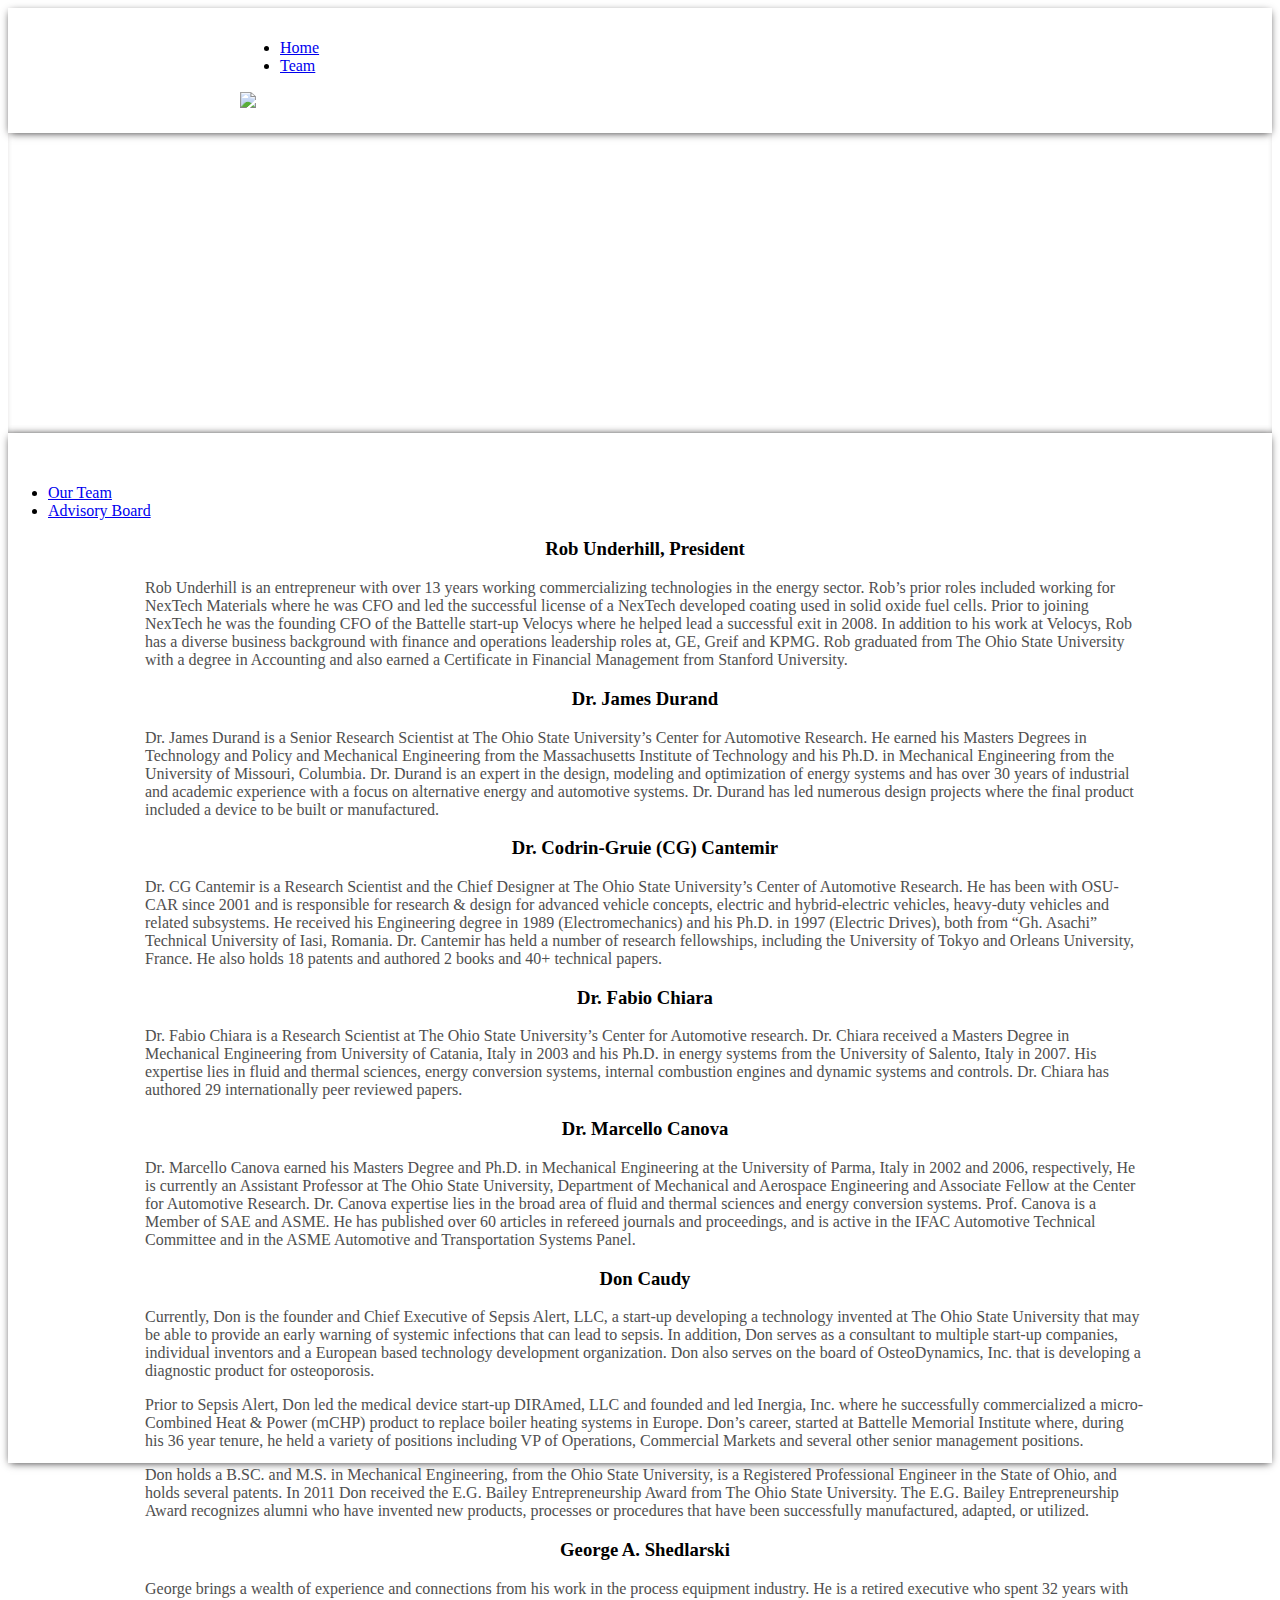
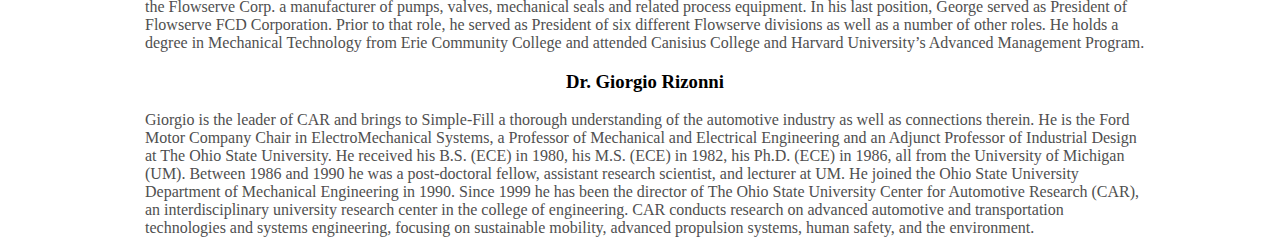
==== team.html @ 68e17be0 "Text changes, added php form file" ====
<!DOCTYPE html>
<html lang="en">
  <head>
    <meta charset="utf-8">
    <title>Simple Fill</title>

    <meta name="description" content="">
    <meta name="author" content="">
    <div class=""></div>
    <!-- Styles -->

    <link rel='stylesheet' type='text/css' href='assets/css/application.css'/>
    <link rel='stylesheet' type='text/css' href='assets/css/team.css'/>
    <link href="assets/css/bootstrap.css" rel="stylesheet" media="screen">
    <link href="assets/css/bootstrap.min.css" rel="stylesheet" media="screen">
     <link rel="stylesheet" type="text/css" href='http://fonts.googleapis.com/css?family=Ubuntu:300|Open+Sans'>
  </head>

  <body>
    <!-- Nav Bar -->

    <div class="container-nav">
      <div class="masthead">
        <ul class="nav nav-pills pull-right">
          <li><a href="index.html">Home</a></li>
          <li class="active"><a href="team.html">Team</a></li>

        </ul>
        <h3 class="muted"><a href="index.html"><img src="assets/img/SFBlack.png" hiehgt="100px" width"60px"></a></h3>
      </div>
    </div>

    <div id="image"></div>
    <div id="teamdiv">

      <div class= "row navpadding">
        <div class= "span3">
          <div class="tabbable">
            <ul class="nav nav-tabs nav-stacked tabs-left" id="myTab" >
              <li class="active"><a data-toggle="tab" href="#team">Our Team</a></li>
              <li><a data-toggle="tab" href="#board" >Advisory Board</a></li>
            </ul>
         </div>
        </div>

      <!-- Tab Content -->
      <div class="tab-content">
         <div class="tab-pane active" id="team">
          <div class= "span9">

            <!-- Team Members Tab -->
            <div class="centered teamcontent">
              <div class="row">
                <div class="span12">
                  <h3 align="center">Rob Underhill, President</h3>
           <p>Rob Underhill is an entrepreneur with over 13 years working commercializing technologies in the energy sector. Rob’s prior roles included working for NexTech Materials where he was CFO and led the successful license of a NexTech developed coating used in solid oxide fuel cells. Prior to joining NexTech he was the founding CFO of the Battelle start-up Velocys where he helped lead a successful exit in 2008. In addition to his work at Velocys, Rob has a diverse business background with finance and operations leadership roles at, GE, Greif and KPMG. Rob graduated from The Ohio State University with a degree in Accounting and also earned a Certificate in Financial Management from Stanford University.</p>
                </div>
              </div>
          <div class="row">
            <div class="span12">
              <h3 align = "center"> Dr. James Durand</h3>
            <p>Dr. James Durand is a Senior Research Scientist at The Ohio State University’s Center for Automotive Research. He earned his Masters Degrees in Technology and Policy and Mechanical Engineering from the Massachusetts Institute of Technology and his Ph.D. in Mechanical Engineering from the University of Missouri, Columbia. Dr. Durand is an expert in the design, modeling and optimization of energy systems and has over 30 years of industrial and academic experience with a focus on alternative energy and automotive systems. Dr. Durand has led numerous design projects where the final product included a device to be built or manufactured.</p>
            </div></div>
          <div class="row">
            <div class="span12">
            <h3 align = "center">Dr. Codrin-Gruie (CG) Cantemir</h3>
          <p>Dr. CG Cantemir is a Research Scientist and the Chief Designer at The Ohio State University’s Center of Automotive Research. He has been with OSU-CAR since 2001 and is responsible for research & design for advanced vehicle concepts, electric and hybrid-electric vehicles, heavy-duty vehicles and related subsystems. He received his Engineering degree in 1989 (Electromechanics) and his Ph.D. in 1997 (Electric Drives), both from “Gh. Asachi” Technical University of Iasi, Romania. Dr. Cantemir has held a number of research fellowships, including the University of Tokyo and Orleans University, France. He also holds 18 patents and authored 2 books and 40+ technical papers.</p>
          </div></div>
          <div class="row">
            <div class="span12">
              <h3 align = "center"> Dr. Fabio Chiara</h3>
            <p>Dr. Fabio Chiara is a Research Scientist at The Ohio State University’s Center for Automotive research. Dr. Chiara received a Masters Degree in Mechanical Engineering from University of Catania, Italy in 2003 and his Ph.D. in energy systems from the University of Salento, Italy in 2007. His expertise lies in fluid and thermal sciences, energy conversion systems, internal combustion engines and dynamic systems and controls. Dr. Chiara has authored 29 internationally peer reviewed papers.</p>
            </div></div>
          <div class="row">
            <div class="span12">
            <h3 align = "center">Dr. Marcello Canova</h3>
          <p>Dr. Marcello Canova earned his Masters Degree and Ph.D. in Mechanical Engineering at the University of Parma, Italy in 2002 and 2006, respectively,  He is currently an Assistant Professor at The Ohio State University, Department of Mechanical and Aerospace Engineering and Associate Fellow at the Center for Automotive Research. Dr. Canova expertise lies in the broad area of fluid and thermal sciences and energy conversion systems.  Prof. Canova is a Member of SAE and ASME.  He has published over 60 articles in refereed journals and proceedings, and is active in the IFAC Automotive Technical Committee and in the ASME Automotive and Transportation Systems Panel.</p>
             </div>
            </div>
        </div>
        </div>
      </div>
        <!-- Advisory Board Tab -->
      <div class="tab-pane" id="board">
        <div class= "span9">
        <div class="centered teamcontent">
         <div class="row">
          <div class = "span12">
           <h3 align="center">Don Caudy</h3>
           <p>Currently, Don is the founder and Chief Executive of Sepsis Alert, LLC, a start-up developing a technology invented at The Ohio State University that may be able to provide an early warning of systemic infections that can lead to sepsis.  In addition, Don serves as a consultant to multiple start-up companies, individual inventors and a European based technology development organization. Don also serves on the board of OsteoDynamics, Inc. that is developing a diagnostic product for osteoporosis.</p>
           <p>
          Prior to Sepsis Alert, Don led the medical device start-up DIRAmed, LLC and founded and led Inergia, Inc. where he successfully commercialized a micro-Combined Heat & Power (mCHP) product to replace boiler heating systems in Europe.   Don’s career, started at Battelle Memorial Institute where, during his 36 year tenure, he held a variety of positions including VP of Operations, Commercial Markets and several other senior management positions. </p>
          <p>
          Don holds a B.SC. and M.S. in Mechanical Engineering, from the Ohio State University, is a Registered Professional Engineer in the State of Ohio, and holds several patents.  In 2011 Don received the E.G. Bailey Entrepreneurship Award from The Ohio State University. The E.G. Bailey Entrepreneurship Award recognizes alumni who have invented new products, processes or procedures that have been successfully manufactured, adapted, or utilized.</p>
          </div>
        </div>
        <div class="row">
          <div class = "span12">
          <h3 align="center"> George A. Shedlarski</h3>
          <p>George brings a wealth of experience and connections from his work in the process equipment industry. He is a retired executive who spent 32 years with the Flowserve Corp. a manufacturer of pumps, valves, mechanical seals and related process equipment.  In his last position, George served as President of Flowserve FCD Corporation.  Prior to that role, he served as President of six different Flowserve divisions as well as a number of other roles.  He holds a degree in Mechanical Technology from Erie Community College and attended Canisius College and Harvard University’s Advanced Management Program. </p>
      </div></div>
      <div class="row">
        <div class = "span12">
          <h3 align="center">Dr. Giorgio Rizonni</h3>
          <p>Giorgio is the leader of CAR and brings to Simple-Fill a thorough understanding of the automotive industry as well as connections therein.  He is the Ford Motor Company Chair in ElectroMechanical Systems, a Professor of Mechanical and Electrical Engineering and an Adjunct Professor of Industrial Design at The Ohio State University. He received his B.S. (ECE) in 1980, his M.S. (ECE) in 1982, his Ph.D. (ECE) in 1986, all from the University of Michigan (UM). Between 1986 and 1990 he was a post-doctoral fellow, assistant research scientist, and lecturer at UM. He joined the Ohio State University Department of Mechanical Engineering in 1990.  Since 1999 he has been the director of The Ohio State University Center for Automotive Research (CAR), an interdisciplinary university research center in the college of engineering. CAR conducts research on advanced automotive and transportation technologies and systems engineering, focusing on sustainable mobility, advanced propulsion systems, human safety, and the environment.</p>
                  </div>
                </div>
              </div>
            </div>
            </div>
            </div>
          </div>
        </div>
      </div>
    </div>

    <!-- Footer -->
    <div class="footer">
      <p align="center">&copy; Simple Fill 2013</p>
    </div>

    <!-- Scripts -->
    <script src="https://ajax.googleapis.com/ajax/libs/jquery/1.7.1/jquery.min.js"></script>
    <script src="http://code.jquery.com/jquery.js"></script>
    <script src="assets/js/bootstrap.min.js"></script>

  </body>
</html>
---- assets/css/application.css ----
img {
  max-width: 100%;
}

p {
  color: #D6D6D6;
}

.container-nav {
  margin: 0 auto;
  max-width: 100%;
  -webkit-box-shadow: 0 2px 8px -2px #302e2f;
  -moz-box-shadow: 0 2px 8px -2px #302e2f;
  box-shadow: 0 2px 8px -2px #302e2f;
  z-index: 5;
  position: relative;
  padding-top: 10px;
  padding-bottom: 1px
}



.container-narrow > hr {
  margin: 30px 0;

}

.marketing p + h4 {
  margin-top: 28px;
  max-width: 100%;
}

.masthead {
  width: 800px;
  margin-left: auto;
  margin-right: auto;
  position: relative;
}

.muted {
  margin-top: 0px;
}

.nav {
  padding-top: 5px;
}

.centered {
  margin-left: auto;
  margin-right: auto;
  position: relative;
  width: 1000px;
  max-width: 100%;
}



.container-nav img:nth-child(1) {
  height: 40px;
  margin-top: -5px
}

#welcome img {
  margin-top: 15px;
}

.footer {
  padding-top: 10px;
  background-image:url(../img/grey_wash_wall.png);
  color: white;
  padding-bottom: 10px;
}

.footer p {
  color:white;
}
---- assets/css/team.css ----
#image {
  background-image: url(../img/slide-02.jpg);
  height: 300px;
  position: relative;
  -webkit-box-shadow: 0 -4px 9px -6px #302e2f inset;
  -moz-box-shadow: 0 -4px 9px -6px #302e2f inset;
  box-shadow: 0 -4px 9px -6px #302e2f inset;
  z-index: 4;
}

#teamdiv {
  background-image: url(../img/bgnoise_lg.png);
  height: 1000px;
  width: 100%;
  -webkit-box-shadow: 0 2px 8px -2px #302e2f;
  -moz-box-shadow: 0 2px 8px -2px #302e2f;
  box-shadow: 0 2px 8px -2px #302e2f;
  z-index: 3;
  position: relative;
  padding-top: 30px;
}

#teamdiv p {
  color: #4F4F4F;
}

.centeredteam {
   margin-left: auto;
  margin-right: auto;
  position: relative;
  width: 1400px;
}

.teamcontent {
  padding-left: 10px;
}
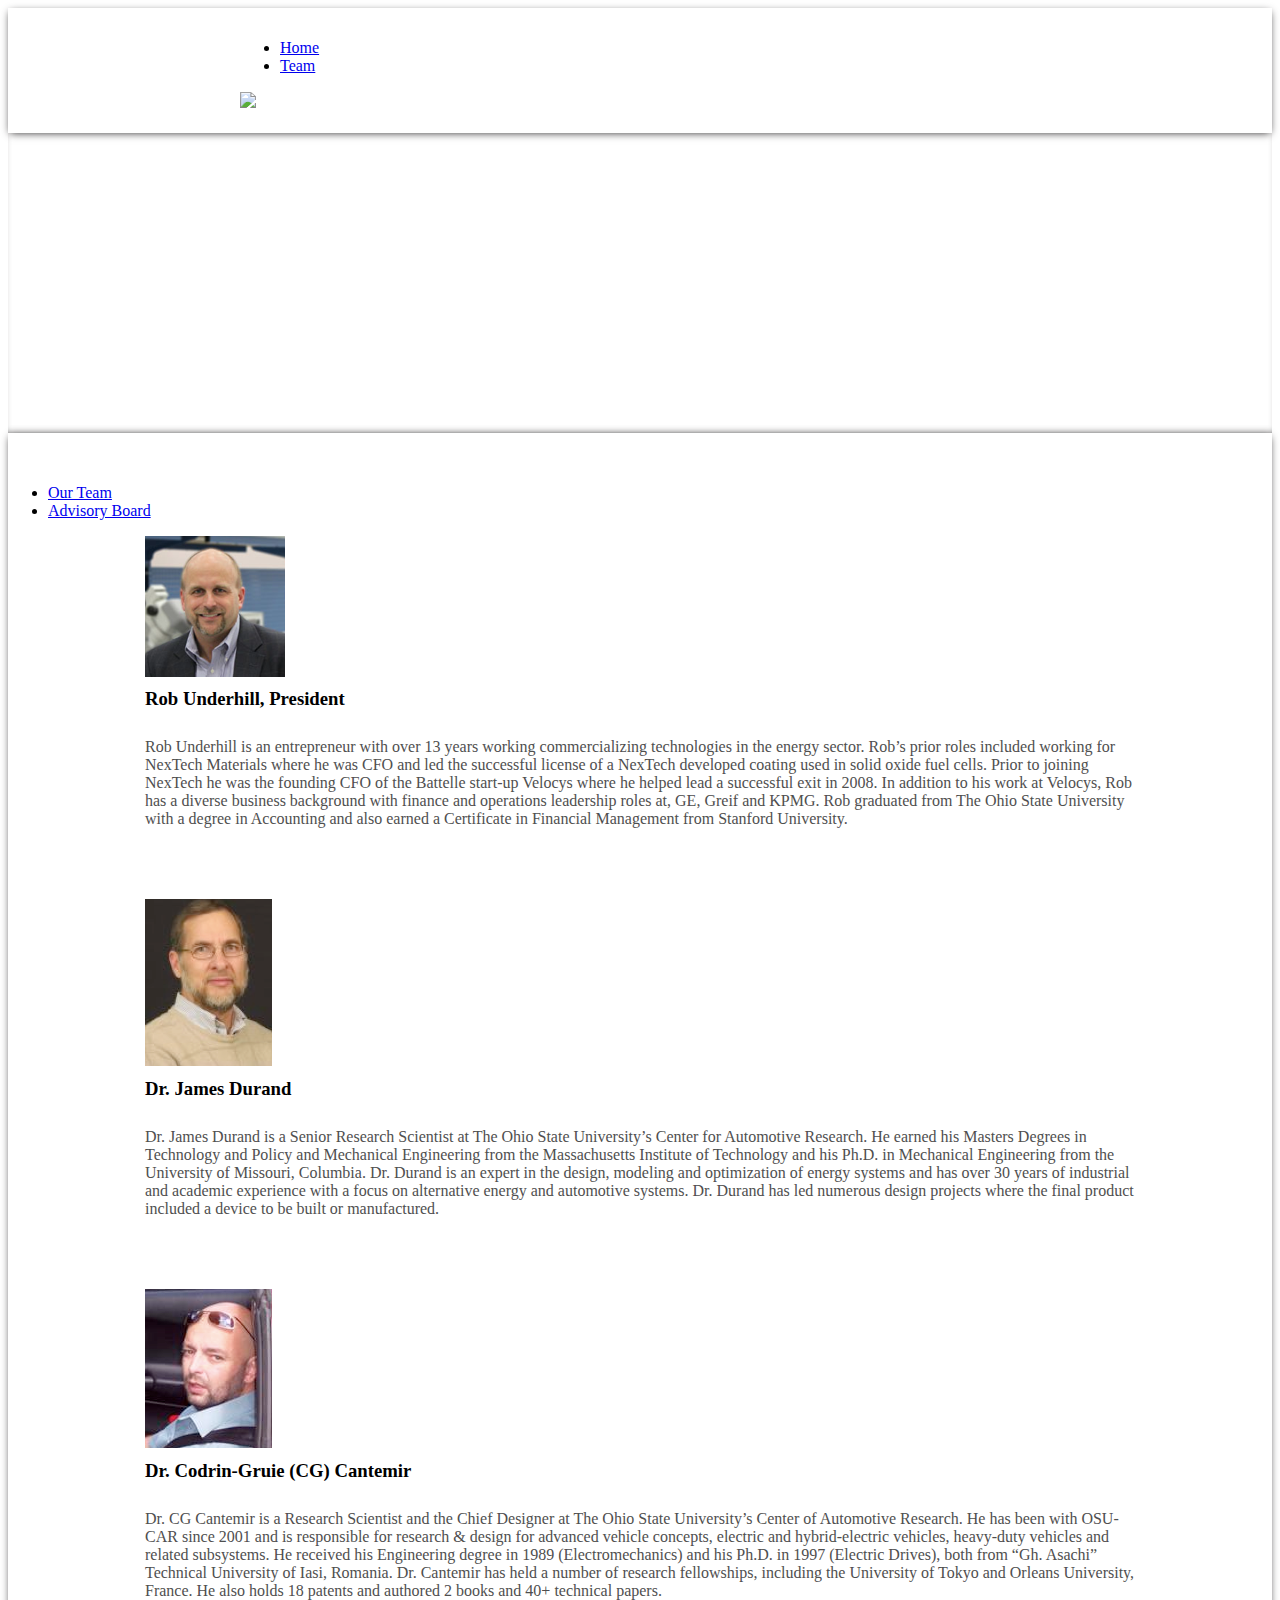
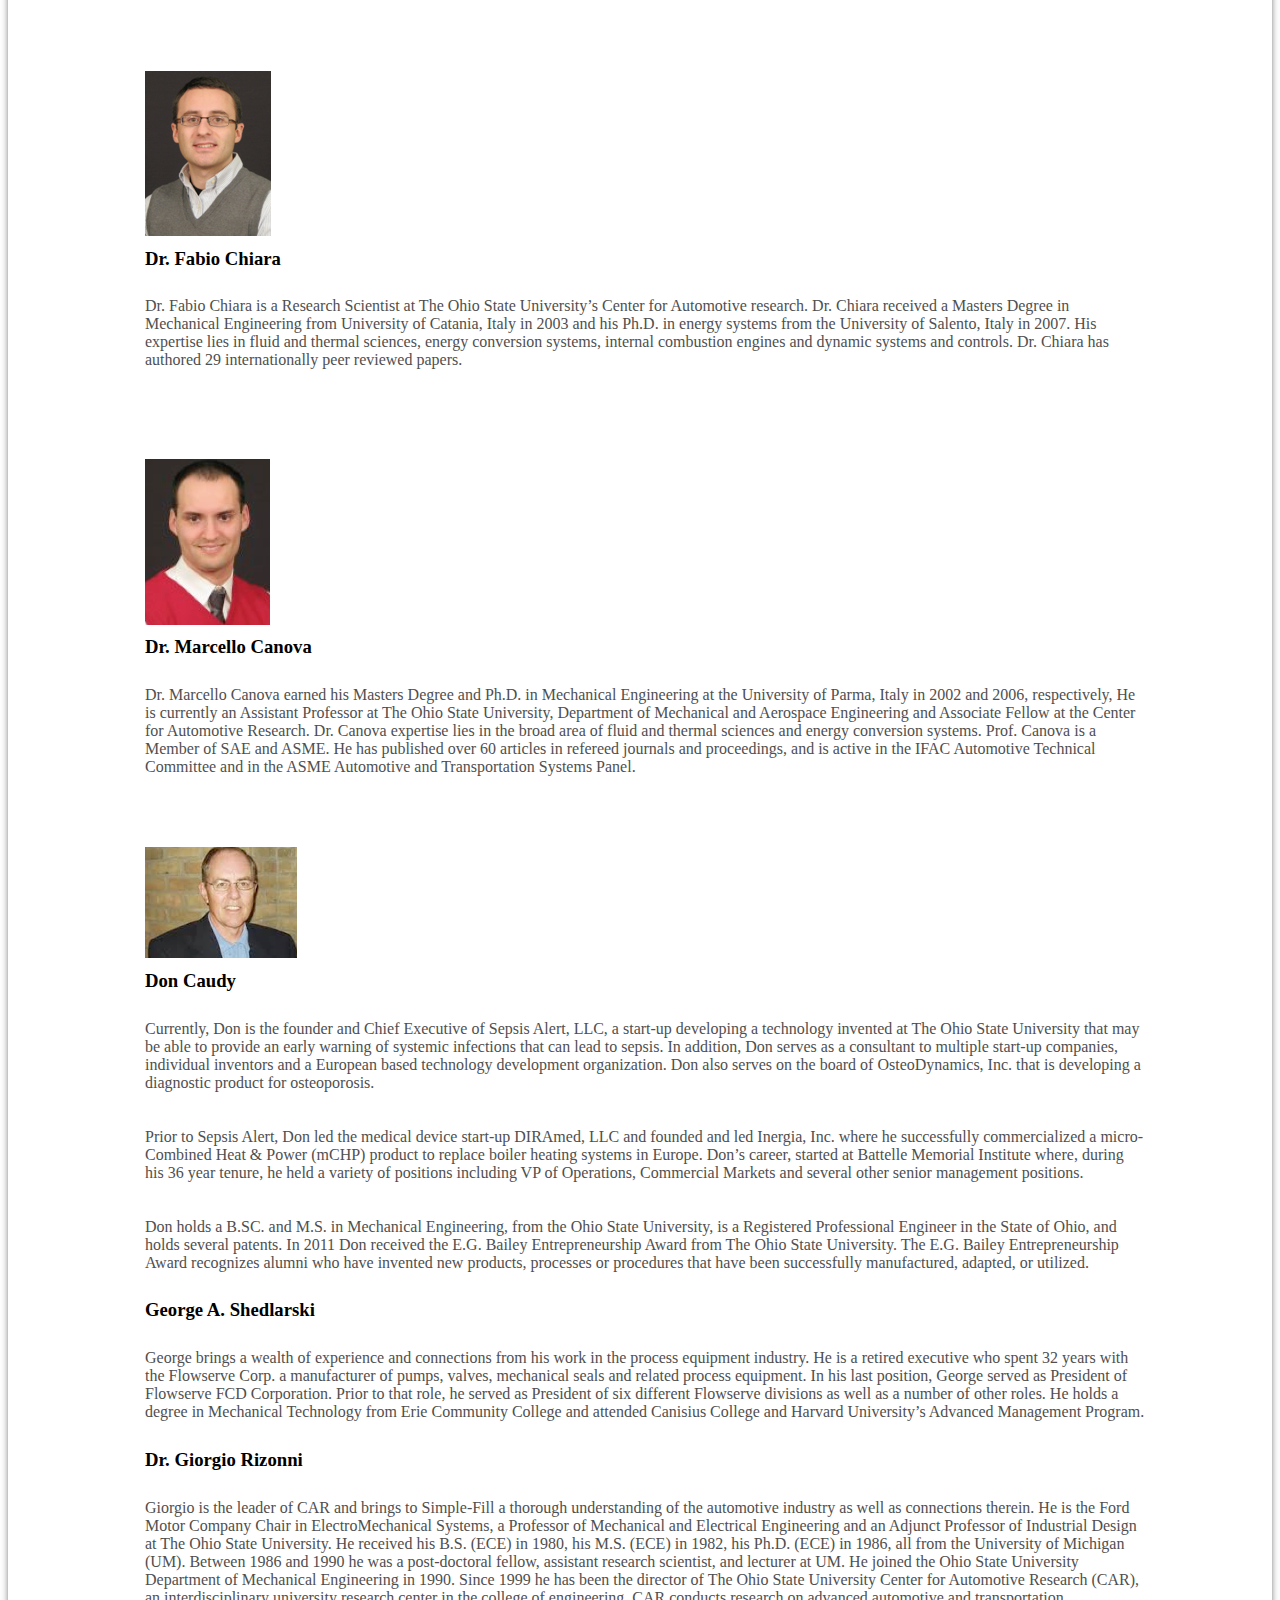
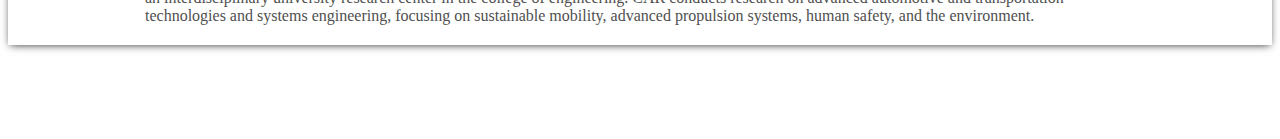
==== commit 7bbe2f2a: "Added a couple of CSS animations, headshohots" ====
--- a/team.html
+++ b/team.html
@@ -12,6 +12,7 @@
 
     <link rel='stylesheet' type='text/css' href='assets/css/application.css'/>
     <link rel='stylesheet' type='text/css' href='assets/css/team.css'/>
+    <link rel='stylesheet' type='text/css' href='assets/css/animate.css'/>
     <link href="assets/css/bootstrap.css" rel="stylesheet" media="screen">
     <link href="assets/css/bootstrap.min.css" rel="stylesheet" media="screen">
      <link rel="stylesheet" type="text/css" href='http://fonts.googleapis.com/css?family=Ubuntu:300|Open+Sans'>
@@ -33,48 +34,56 @@
 
     <div id="image"></div>
     <div id="teamdiv">
-
-      <div class= "row navpadding">
+      <div class="centered">
+      <div class= "navpadding">
         <div class= "span3">
           <div class="tabbable">
             <ul class="nav nav-tabs nav-stacked tabs-left" id="myTab" >
               <li class="active"><a data-toggle="tab" href="#team">Our Team</a></li>
               <li><a data-toggle="tab" href="#board" >Advisory Board</a></li>
             </ul>
+          </div>
          </div>
         </div>
 
       <!-- Tab Content -->
       <div class="tab-content">
-         <div class="tab-pane active" id="team">
-          <div class= "span9">
+         <div class="tab-pane active fade in" id="team">
+          <div class= "span12">
 
             <!-- Team Members Tab -->
             <div class="centered teamcontent">
               <div class="row">
-                <div class="span12">
-                  <h3 align="center">Rob Underhill, President</h3>
+
+                <div class="span2"><img src="assets/img/rob.png"></div>
+                <div class="span9">
+                  <h3>Rob Underhill, President</h3>
            <p>Rob Underhill is an entrepreneur with over 13 years working commercializing technologies in the energy sector. Rob’s prior roles included working for NexTech Materials where he was CFO and led the successful license of a NexTech developed coating used in solid oxide fuel cells. Prior to joining NexTech he was the founding CFO of the Battelle start-up Velocys where he helped lead a successful exit in 2008. In addition to his work at Velocys, Rob has a diverse business background with finance and operations leadership roles at, GE, Greif and KPMG. Rob graduated from The Ohio State University with a degree in Accounting and also earned a Certificate in Financial Management from Stanford University.</p>
                 </div>
+
               </div>
           <div class="row">
-            <div class="span12">
-              <h3 align = "center"> Dr. James Durand</h3>
+             <div class="span2"><img src="assets/img/durand.png"></div>
+            <div class="span9">
+              <h3> Dr. James Durand</h3>
             <p>Dr. James Durand is a Senior Research Scientist at The Ohio State University’s Center for Automotive Research. He earned his Masters Degrees in Technology and Policy and Mechanical Engineering from the Massachusetts Institute of Technology and his Ph.D. in Mechanical Engineering from the University of Missouri, Columbia. Dr. Durand is an expert in the design, modeling and optimization of energy systems and has over 30 years of industrial and academic experience with a focus on alternative energy and automotive systems. Dr. Durand has led numerous design projects where the final product included a device to be built or manufactured.</p>
             </div></div>
           <div class="row">
-            <div class="span12">
-            <h3 align = "center">Dr. Codrin-Gruie (CG) Cantemir</h3>
+             <div class="span2"><img src="assets/img/cantemir.png"></div>
+            <div class="span9">
+            <h3>Dr. Codrin-Gruie (CG) Cantemir</h3>
           <p>Dr. CG Cantemir is a Research Scientist and the Chief Designer at The Ohio State University’s Center of Automotive Research. He has been with OSU-CAR since 2001 and is responsible for research & design for advanced vehicle concepts, electric and hybrid-electric vehicles, heavy-duty vehicles and related subsystems. He received his Engineering degree in 1989 (Electromechanics) and his Ph.D. in 1997 (Electric Drives), both from “Gh. Asachi” Technical University of Iasi, Romania. Dr. Cantemir has held a number of research fellowships, including the University of Tokyo and Orleans University, France. He also holds 18 patents and authored 2 books and 40+ technical papers.</p>
           </div></div>
           <div class="row">
-            <div class="span12">
-              <h3 align = "center"> Dr. Fabio Chiara</h3>
+             <div class="span2"><img src="assets/img/fabio.png"></div>
+            <div class="span9">
+              <h3> Dr. Fabio Chiara</h3>
             <p>Dr. Fabio Chiara is a Research Scientist at The Ohio State University’s Center for Automotive research. Dr. Chiara received a Masters Degree in Mechanical Engineering from University of Catania, Italy in 2003 and his Ph.D. in energy systems from the University of Salento, Italy in 2007. His expertise lies in fluid and thermal sciences, energy conversion systems, internal combustion engines and dynamic systems and controls. Dr. Chiara has authored 29 internationally peer reviewed papers.</p>
             </div></div>
           <div class="row">
-            <div class="span12">
-            <h3 align = "center">Dr. Marcello Canova</h3>
+             <div class="span2"><img src="assets/img/marcello.png"></div>
+            <div class="span9">
+            <h3>Dr. Marcello Canova</h3>
           <p>Dr. Marcello Canova earned his Masters Degree and Ph.D. in Mechanical Engineering at the University of Parma, Italy in 2002 and 2006, respectively,  He is currently an Assistant Professor at The Ohio State University, Department of Mechanical and Aerospace Engineering and Associate Fellow at the Center for Automotive Research. Dr. Canova expertise lies in the broad area of fluid and thermal sciences and energy conversion systems.  Prof. Canova is a Member of SAE and ASME.  He has published over 60 articles in refereed journals and proceedings, and is active in the IFAC Automotive Technical Committee and in the ASME Automotive and Transportation Systems Panel.</p>
              </div>
             </div>
@@ -82,12 +91,13 @@
         </div>
       </div>
         <!-- Advisory Board Tab -->
-      <div class="tab-pane" id="board">
-        <div class= "span9">
+      <div class="tab-pane fade" id="board">
+        <div class= "span12">
         <div class="centered teamcontent">
          <div class="row">
-          <div class = "span12">
-           <h3 align="center">Don Caudy</h3>
+          <div class="span2"><img src="assets/img/caudy.png"></div>
+          <div class = "span9">
+           <h3>Don Caudy</h3>
            <p>Currently, Don is the founder and Chief Executive of Sepsis Alert, LLC, a start-up developing a technology invented at The Ohio State University that may be able to provide an early warning of systemic infections that can lead to sepsis.  In addition, Don serves as a consultant to multiple start-up companies, individual inventors and a European based technology development organization. Don also serves on the board of OsteoDynamics, Inc. that is developing a diagnostic product for osteoporosis.</p>
            <p>
           Prior to Sepsis Alert, Don led the medical device start-up DIRAmed, LLC and founded and led Inergia, Inc. where he successfully commercialized a micro-Combined Heat & Power (mCHP) product to replace boiler heating systems in Europe.   Don’s career, started at Battelle Memorial Institute where, during his 36 year tenure, he held a variety of positions including VP of Operations, Commercial Markets and several other senior management positions. </p>
@@ -97,17 +107,19 @@
         </div>
         <div class="row">
           <div class = "span12">
-          <h3 align="center"> George A. Shedlarski</h3>
+          <h3> George A. Shedlarski</h3>
           <p>George brings a wealth of experience and connections from his work in the process equipment industry. He is a retired executive who spent 32 years with the Flowserve Corp. a manufacturer of pumps, valves, mechanical seals and related process equipment.  In his last position, George served as President of Flowserve FCD Corporation.  Prior to that role, he served as President of six different Flowserve divisions as well as a number of other roles.  He holds a degree in Mechanical Technology from Erie Community College and attended Canisius College and Harvard University’s Advanced Management Program. </p>
       </div></div>
       <div class="row">
+
         <div class = "span12">
-          <h3 align="center">Dr. Giorgio Rizonni</h3>
+          <h3>Dr. Giorgio Rizonni</h3>
           <p>Giorgio is the leader of CAR and brings to Simple-Fill a thorough understanding of the automotive industry as well as connections therein.  He is the Ford Motor Company Chair in ElectroMechanical Systems, a Professor of Mechanical and Electrical Engineering and an Adjunct Professor of Industrial Design at The Ohio State University. He received his B.S. (ECE) in 1980, his M.S. (ECE) in 1982, his Ph.D. (ECE) in 1986, all from the University of Michigan (UM). Between 1986 and 1990 he was a post-doctoral fellow, assistant research scientist, and lecturer at UM. He joined the Ohio State University Department of Mechanical Engineering in 1990.  Since 1999 he has been the director of The Ohio State University Center for Automotive Research (CAR), an interdisciplinary university research center in the college of engineering. CAR conducts research on advanced automotive and transportation technologies and systems engineering, focusing on sustainable mobility, advanced propulsion systems, human safety, and the environment.</p>
                   </div>
                 </div>
               </div>
             </div>
+          </div>
             </div>
             </div>
           </div>
@@ -124,6 +136,6 @@
     <script src="https://ajax.googleapis.com/ajax/libs/jquery/1.7.1/jquery.min.js"></script>
     <script src="http://code.jquery.com/jquery.js"></script>
     <script src="assets/js/bootstrap.min.js"></script>
-
+    <script type='text/javascript' src="assets/js/application.js"></script>
   </body>
 </html>
--- a/assets/css/team.css
+++ b/assets/css/team.css
@@ -8,9 +8,14 @@
   z-index: 4;
 }
 
+#teamdiv h3:nth-child(1) {
+  line-height: 0px;
+  padding-bottom: 20px
+}
+
 #teamdiv {
   background-image: url(../img/bgnoise_lg.png);
-  height: 1000px;
+  height: 100%;
   width: 100%;
   -webkit-box-shadow: 0 2px 8px -2px #302e2f;
   -moz-box-shadow: 0 2px 8px -2px #302e2f;
@@ -22,6 +27,16 @@
 
 #teamdiv p {
   color: #4F4F4F;
+  padding-bottom: 20px;
+
+}
+
+#teamdiv .span9 {
+  min-height: 200px;
+}
+
+#teamdiv > .centered {
+  width:1400px;
 }
 
 .centeredteam {
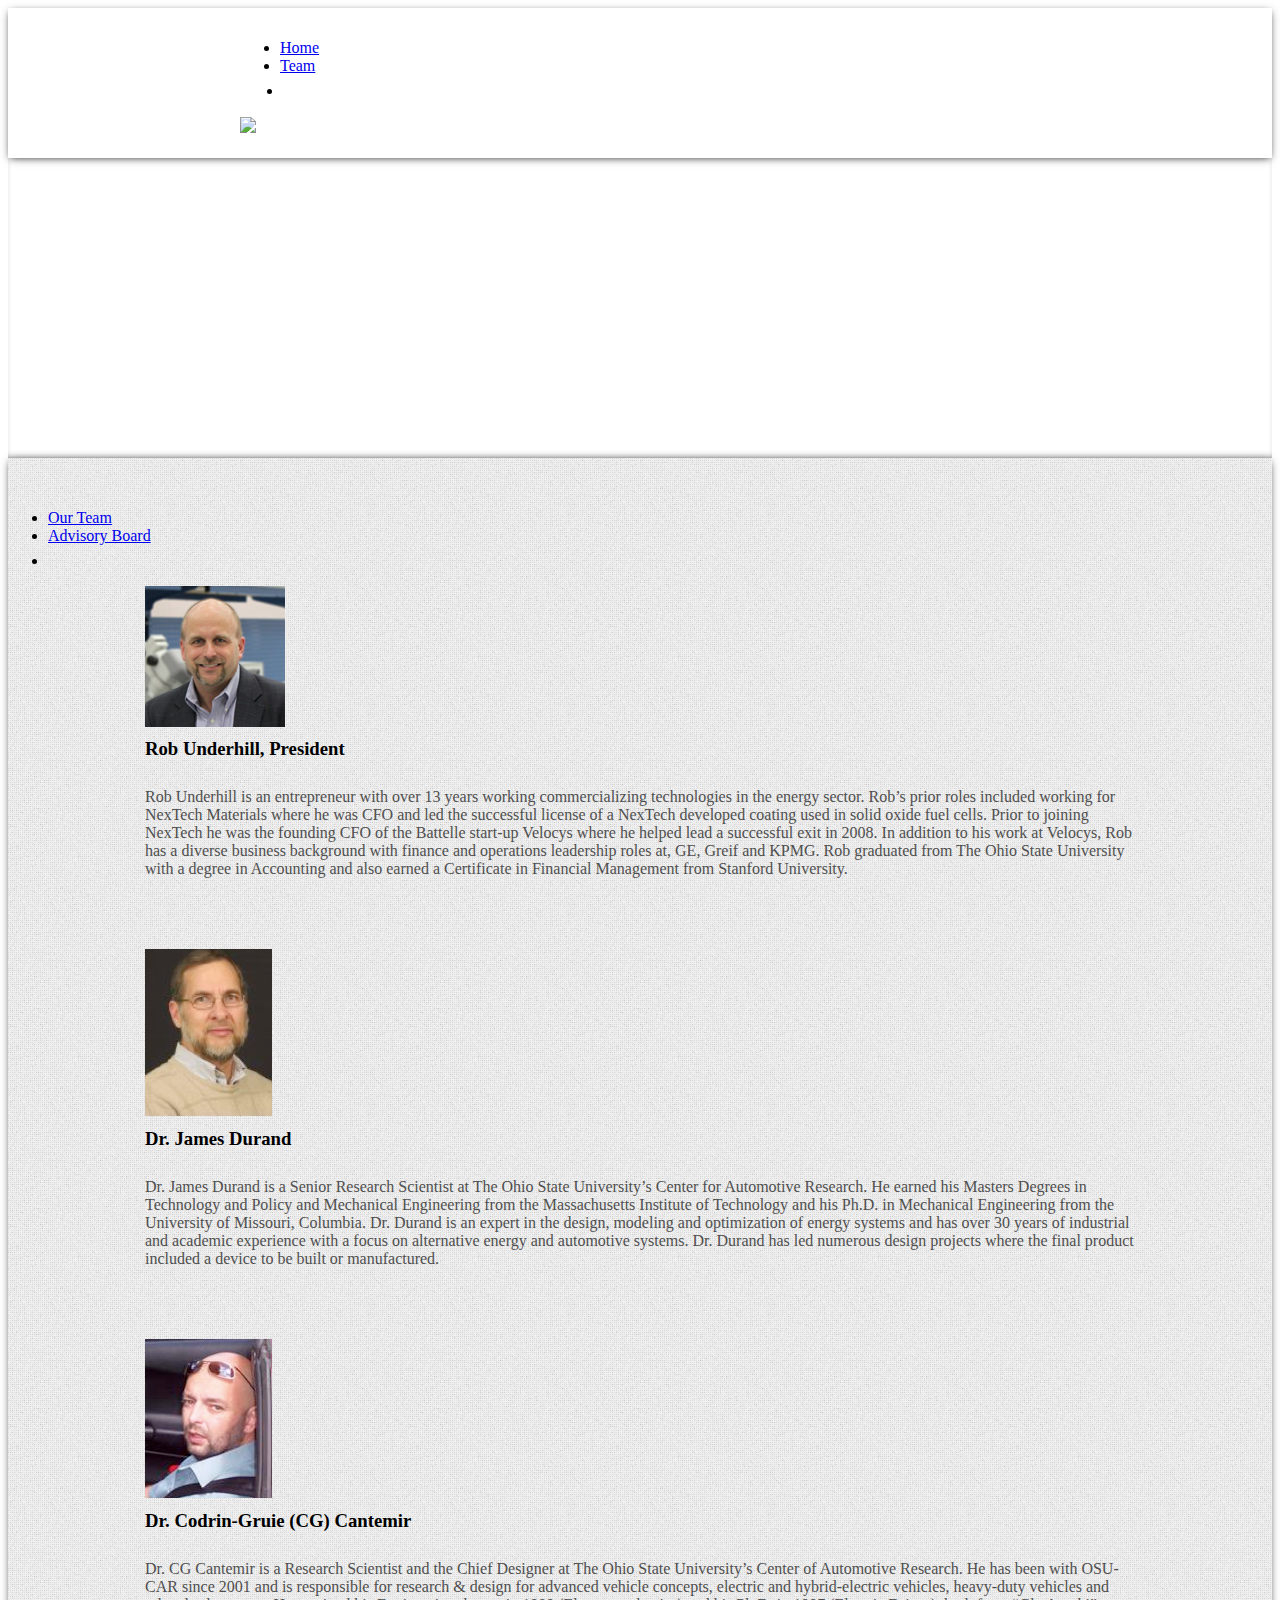
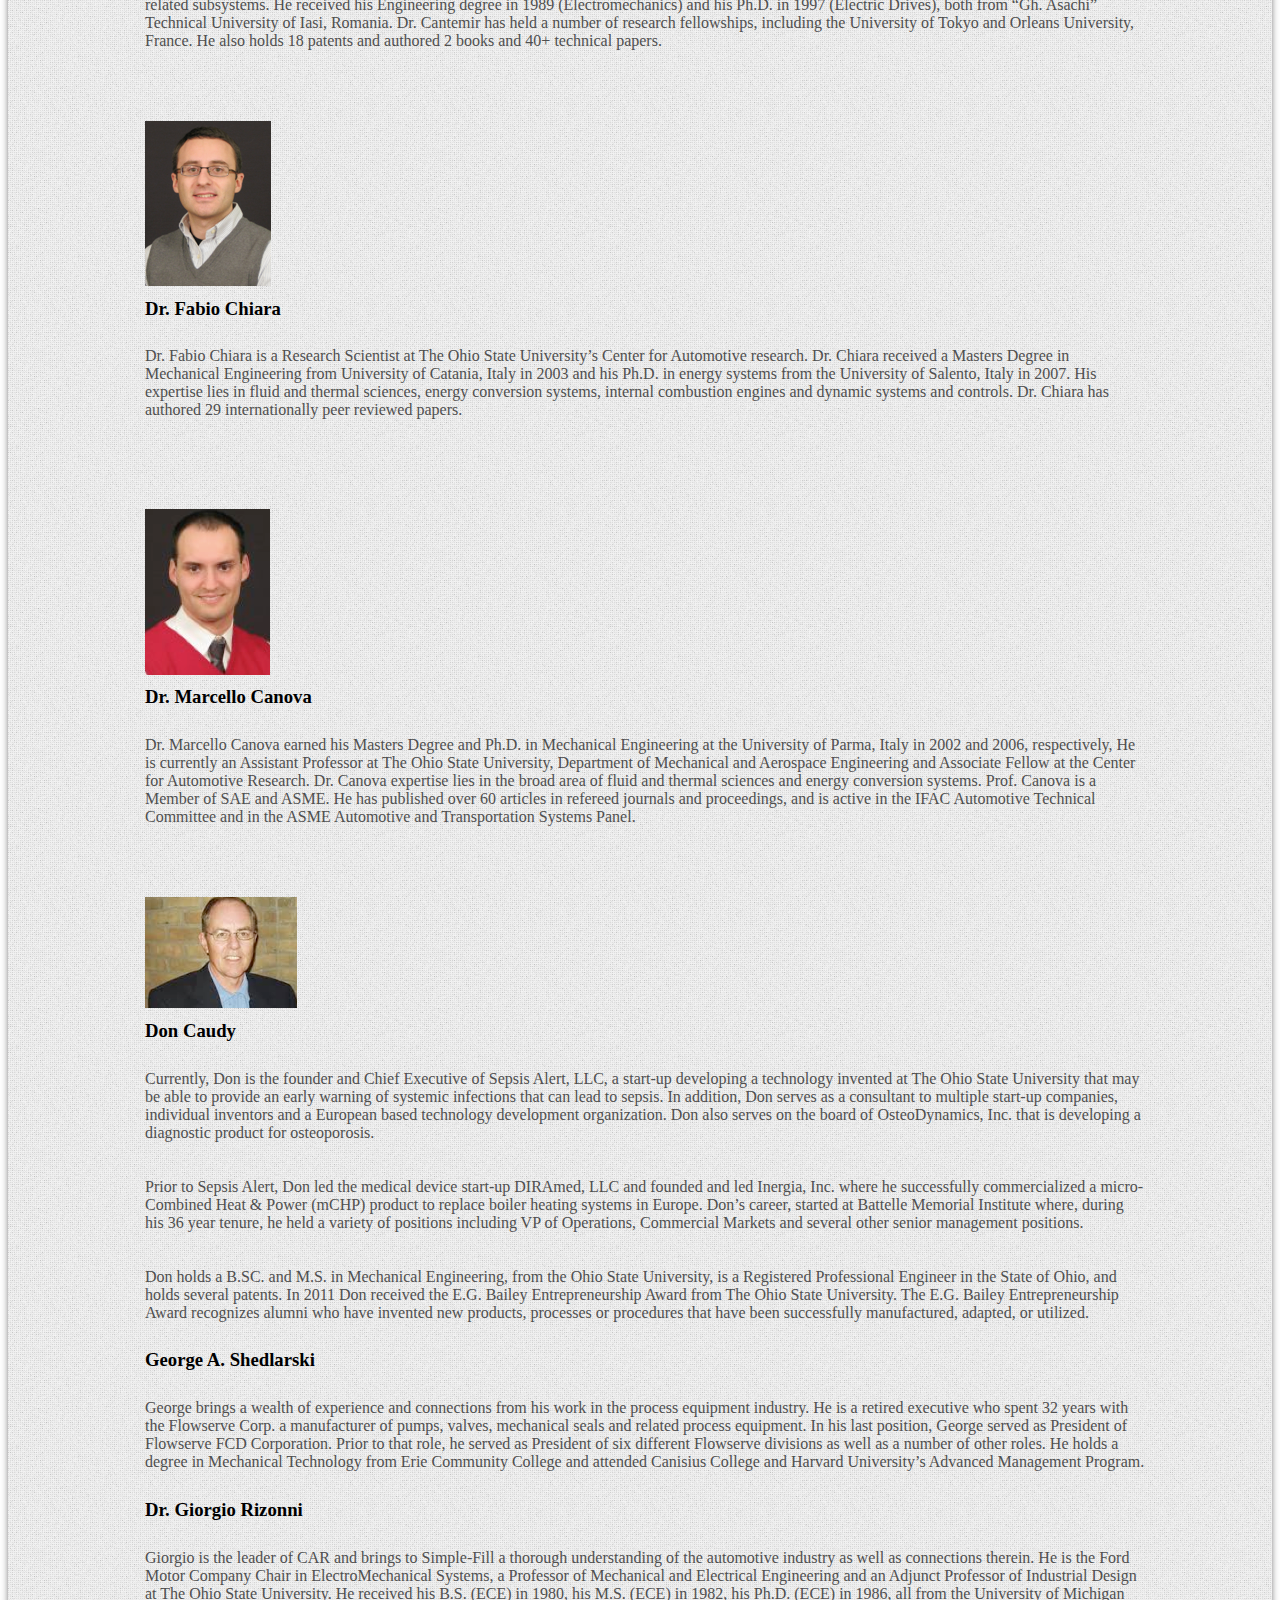
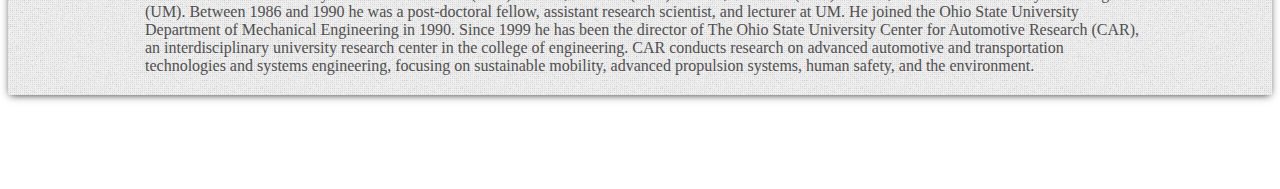
==== commit c51981f0: "Some style changes" ====
--- a/team.html
+++ b/team.html
@@ -26,6 +26,11 @@
         <ul class="nav nav-pills pull-right">
           <li><a href="index.html">Home</a></li>
           <li class="active"><a href="team.html">Team</a></li>
+          <li style="margin-top: 7px; margin-left:3px;"><script src="//platform.linkedin.com/in.js" type="text/javascript">
+ lang: en_US
+</script>
+<script type="IN/FollowCompany" data-id="3097093" data-counter="right"></script></li>
+        </ul>
 
         </ul>
         <h3 class="muted"><a href="index.html"><img src="assets/img/SFBlack.png" hiehgt="100px" width"60px"></a></h3>
@@ -41,6 +46,12 @@
             <ul class="nav nav-tabs nav-stacked tabs-left" id="myTab" >
               <li class="active"><a data-toggle="tab" href="#team">Our Team</a></li>
               <li><a data-toggle="tab" href="#board" >Advisory Board</a></li>
+              <li style="margin-top: 7px;"><script src="//platform.linkedin.com/in.js" type="text/javascript">
+ lang: en_US
+</script>
+<script type="IN/FollowCompany" data-id="3097093" data-counter="right"></script></li>
+        </ul>
+
             </ul>
           </div>
          </div>
--- a/assets/css/team.css
+++ b/assets/css/team.css
@@ -14,7 +14,7 @@
 }
 
 #teamdiv {
-  background-image: url(../img/bgnoise_lg.png);
+  background-image: url(../img/squairy_light.png);
   height: 100%;
   width: 100%;
   -webkit-box-shadow: 0 2px 8px -2px #302e2f;
